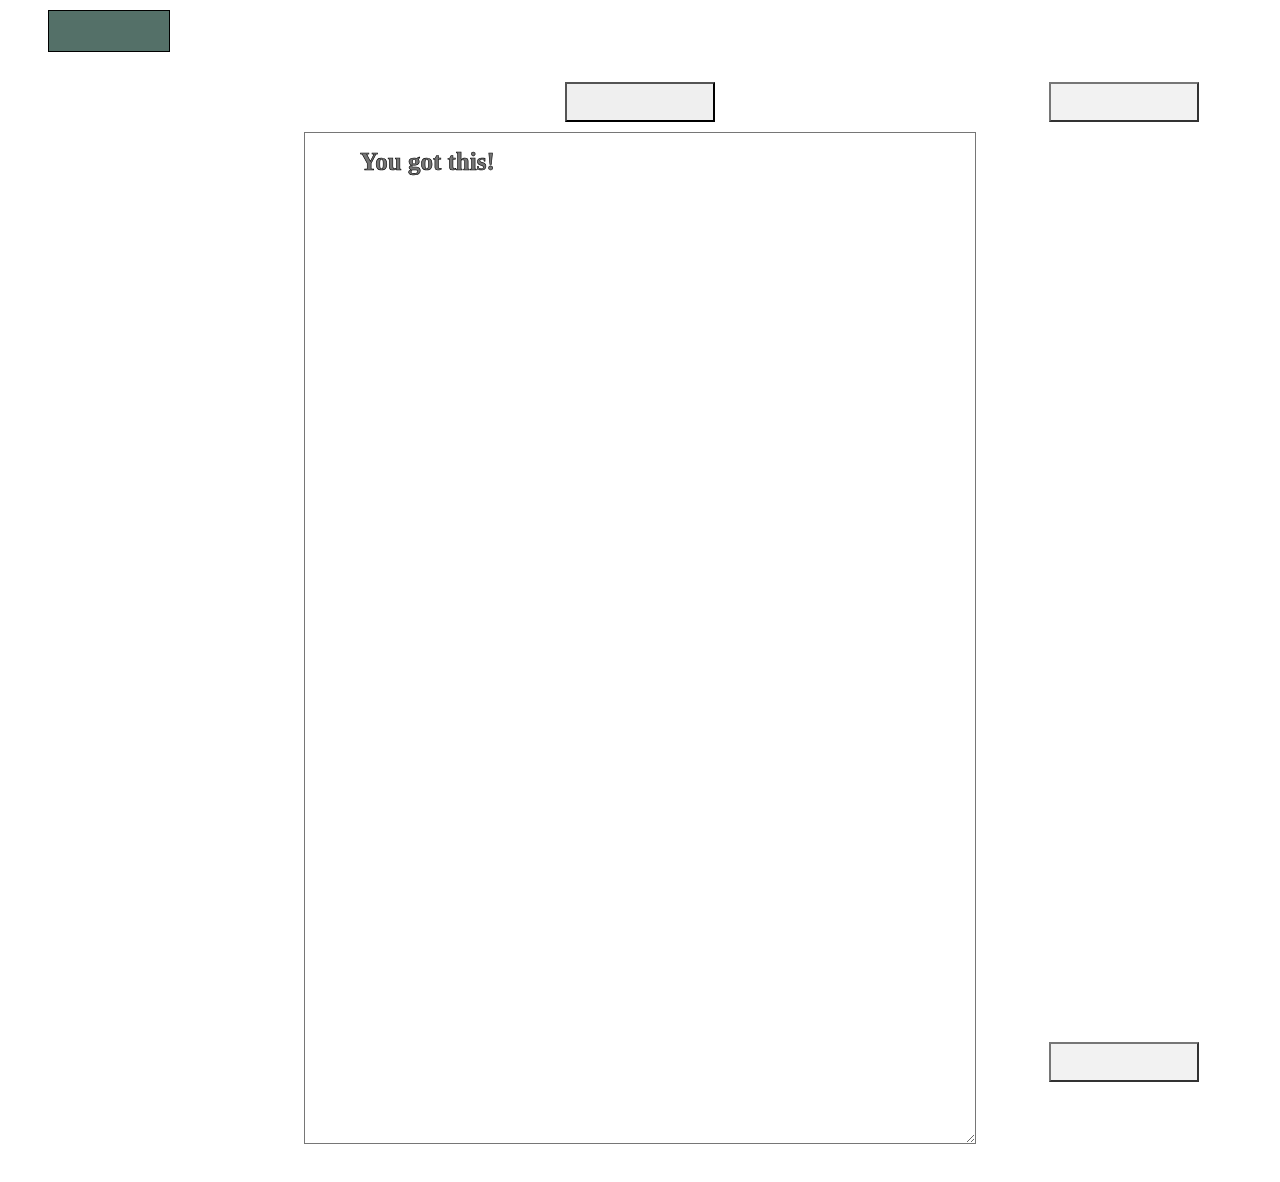
==== desk.html @ b37fcc5a "Add files via upload" ====
<!DOCTYPE html>
<html>
<head>
    <title>Desk</title>
    <link href="style.css" rel="stylesheet">
</head>        
<body class="desk-page">
<div class="desk-title"> 
    <a href="./index.html"></a>
</div> 
<div class="desk-area">
 <div class="desk-widget-right">    
  <div class="timer"></div>
  
</div>
<div class="desk-center">
  <button onclick="savebtn()" class="savebtn"></button>
  <textarea class= "desk-textbox" placeholder="You got this!"></textarea>
  
</div>
 <div class="desk-widget-left">
   <button onclick="saveText()" class ="savebtn"></button>
  <div class="orange-note" contenteditable="true"></div>
  <div class="green-note" contenteditable="true"></div>
  <div class="blue-note" contenteditable="true"></div>
  <div class="yellow-note" contenteditable="true"></div>
  <button onclick="saveText()" class ="savebtn"></button>
  
 </div>
</div> 
<script defer src="script.js"></script>  
</body>  
</html>
---- style.css ----
.main-title {
    color: rgb(165, 255, 216);
    -webkit-text-stroke: 1px;
    -webkit-text-stroke-color: black;
    font-family: 'Times New Roman', Times, serif;
    text-align: center;
    font-size:57px;
    background-color:rgb(133, 192, 174);
    background-image: url(media/homenav.jpg);
    background-repeat: no-repeat;
    background-size: cover;
    border: 1px solid black;
    margin-top: 30px;
    margin-bottom: 100px;  
    margin-left: 80px;
    margin-right: 80px;
}
body {
    min-height: 100vh;
    background: linear-gradient(
        to top,
        rgb(151, 231, 197) 10%,
        rgb(119, 177, 152) 30%,
        rgb(89, 134, 115) 60%,
        rgb(75, 116, 99) 90% 
);

}
.desk-title a{
    display: block;
    background-image: url(media/home.png);
    -webkit-text-stroke: 1px;
    -webkit-text-stroke-color: rgb(39, 36, 36);
    font-family: 'Times New Roman', Times, serif;
    text-align: center;
    font-size:9px;
    background-color:rgb(84, 112, 104);
    border: 1px solid black;
    margin-left: 40px;
    margin-top: 10px;
    width: 120px;
    height: 40px;
    justify-self: left;
}

.navigation {
    text-align: center;
    background-image: url(media/homenav.jpg);
    background-size: cover;
    background-repeat: no-repeat;
    background-color: rgb(133, 192, 174);
    position: relative;
    font-size: 23px;
    width: 100%;
    padding: 25px 0px;
    display: flex;
    justify-content: center;
    gap: 25px;
    list-style: none;
    margin-bottom: 50px;
    font-weight: bolder;
    justify-content: space-evenly;
}
.home-widgets {
    display: flex;
    flex-direction: row;
    justify-content:space-evenly;
    align-items: stretch;
}
.home-widgets-left {
    display: flexbox;
    justify-content: left;
    flex-direction: column;
    
}
.home-widgets-right {
    display: flex;
    justify-content: right;
    flex-direction: column;
    
}
.deadline {
    color: white;
    background-image: url(media/greenhearts.jpg);
    background-size: cover;
    background-repeat: no-repeat;
    background-color: rgb(133, 192, 174);
    position: relative;
    font-size: 25px;
    min-width: 280px;
    height: 10px;
    padding-top: 10px;
    padding-bottom: 15px;
    text-align: center;
    font-weight: lighter;
    flex-shrink: 0;
    
}
.to-do {
    color: white;
    background-image: url(media/greenhearts.jpg);
    background-size: cover;
    background-repeat: no-repeat;
    background-color: rgb(133, 192, 174);
    justify-content: center;
    position: relative;
    font-size: 25px;
    min-width: 280px;
    height: 10px;
    padding-top: 10px;
    padding-bottom: 15px;
    text-align: center;
    font-family: 'Times New Roman', Times, serif;
    font-weight: lighter;
    flex-shrink: 0;
          
}
.to-do-text {
    padding-top: 44px;
    padding-left: 27px;
    padding-right: 15px;
    background-image: url(Media/skins.gif);
    background-size: cover;
    background-repeat: no-repeat;
    width: 280px;
    height: 300px;
    font-family: 'Times New Roman', Times, serif;
    font-size: 24px;
    line-height: 1.5;
    color: white;
    border: 3px rgb(8, 77, 8);
    flex-shrink: 0;
    text-align: justify;
    
   
    
}
.save {
    width: 150px;
    height: 40px;
    align-self: center;
    background-image: url(media/greenhearts.jpg);
    background-size: cover;
    background-repeat: no-repeat;
    color: white;
    font-size: larger;
    font-family: 'Times New Roman', Times, serif;
    margin-top: 11px;
}
/*desk */
.desk-page {
    background-image: url('media/Gundula\ Blumi\ \(@gundulablumi\)\ on\ Tumblr.jpg');
    background-size: cover;
    background-repeat: no-repeat;
    
}
.desk-area {
    display: flex;
    justify-content: center;
    gap: 30px;
    padding: 30px;
    align-items: flex-start;
    max-width: 100%;    
}
.savebtn {
    background-image: url('media/save\ button.png');
    background-size: cover;
    background-repeat: no-repeat;
    color: white;
    width: 150px;
    height: 40px;
    align-self: center;
    margin-bottom: 10px ;
}
.desk-widget-right {
    display: flexbox;
    align-items: center;
}
/*
.timer {
    background-image: url('media/run.gif');
    background-size: cover;
    background-repeat: no-repeat;
    height: 180px;
    width: 190px;
    flex-shrink: 0;
    min-width: 200px;
    font-family: 'Times New Roman', Times, serif;
    font-size: 20px;
    padding: 10px 15px;
    color: white;
    font-weight: bolder;
    border: solid 2px;
    border-color: aliceblue;
    margin-top: 80px;
    
   
}
*/
.desk-center {
    display: flex;
    flex-direction: column;
    max-width: 700px;
    align-items: stretch;  

}
.desk-textbox {
    height: 800px;
    -webkit-text-stroke: 0.6px;
    -webkit-text-stroke-color: black;
    flex-shrink: 0 ;
    align-self: center;
    font-family: 'Times New Roman', Times, serif;
    font-size: 25px;
    font-weight: bolder;
    color: white;
    line-height: 1.5;
    text-align: justify;
    padding: 10px 15px;
    text-indent: 40px;
    width: clamp(600px, 50vw, 800px);
    max-width: 100%;
    background-image: url('media/DPR\ Ian\ \(4\).jpg');
    background-repeat: no-repeat;
    background-size: cover;
    overflow-y: auto;
    scrollbar-width: none;   
    padding-bottom: 200px;
   
}

.desk-widget-left {
    gap: 30px;
    opacity: 0.8;
    color: black;
    align-items: center;
   
   }
.orange-note {
    background-image: url('media/moto.gif');
    background-size: cover;
    background-repeat: no-repeat;
    height: 170px;
    width: 170px;
    flex-shrink: 0;
    min-width: 200px;
    font-family: 'Times New Roman', Times, serif;
    font-size: 20px;
    padding: 10px 15px;
    color: white;
    font-weight: bolder;
    

}

.green-note {
    background-image: url('media/coffee.gif');
    background-size: cover;
    background-repeat: no-repeat;
    height: 170px;
    width: 170px;
    flex-shrink: 0;
    min-width: 200px;
    font-family: 'Times New Roman', Times, serif;
    font-size: 20px;
    padding: 10px 15px;
    color: white;
    font-weight: bolder;
}
.blue-note {
    background-image: url('media/sink.gif');
    background-size: cover;
    background-repeat: no-repeat;
    height: 170px;
    width: 170px;
    flex-shrink: 0;
    min-width: 200px;
    font-family: 'Times New Roman', Times, serif;
    font-size: 20px;
    padding: 10px 15px;
    color: white;
    font-weight: bolder;
}
.yellow-note {
     background-image: url('media/homenav.jpg');
    background-size: cover;
    background-repeat: no-repeat;
    height: 170px;
    width: 170px;
    flex-shrink: 0;
    min-width: 200px;
    font-family: 'Times New Roman', Times, serif;
    font-size: 20px;
    padding: 10px 15px;
    color: white;
    font-weight: bolder;
}
.desk-widget-left,
.desk-widget-right {
    width: 300px;
    display: flex;
    flex-direction: column;
    flex: 1;
    
}
.desk-textbox,
.desk-widget-left,
.desk-widget-right {
  min-width: 0;
  flex-shrink: 1;
  overflow-x: hidden;
  
  
}
a:link {
    color:white;
}
a:visited {
    color: white;
}
a:hover {
    color: rgb(116, 1, 1);
}
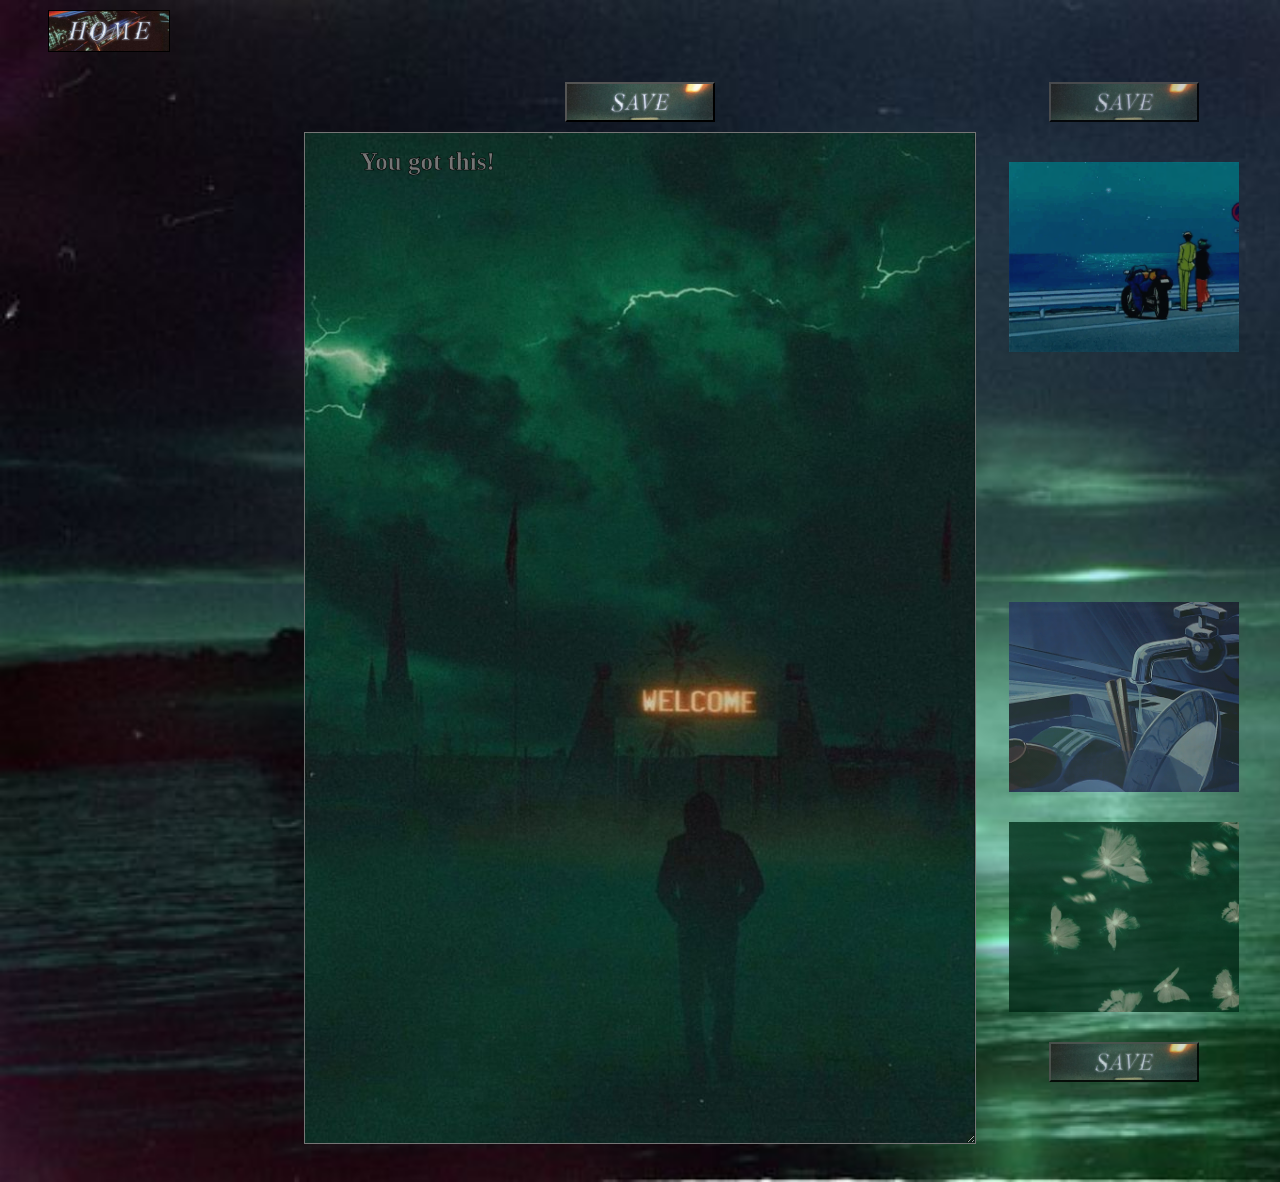
==== commit 7d15a0b8: "Update desk.html" ====
--- a/desk.html
+++ b/desk.html
@@ -3,6 +3,7 @@
 <head>
     <title>Desk</title>
     <link href="style.css" rel="stylesheet">
+    <meta name="viewport" content="width=device-width, initial-scale=1.0">
 </head>        
 <body class="desk-page">
 <div class="desk-title"> 
@@ -30,4 +31,4 @@
 </div> 
 <script defer src="script.js"></script>  
 </body>  
-</html>    +</html>    
--- a/style.css
+++ b/style.css
@@ -6,7 +6,7 @@
     text-align: center;
     font-size:57px;
     background-color:rgb(133, 192, 174);
-    background-image: url(media/homenav.jpg);
+    background-image: url('Media/homenav.jpg');
     background-repeat: no-repeat;
     background-size: cover;
     border: 1px solid black;
@@ -28,7 +28,7 @@
 }
 .desk-title a{
     display: block;
-    background-image: url(media/home.png);
+    background-image: url('Media/home.png');
     -webkit-text-stroke: 1px;
     -webkit-text-stroke-color: rgb(39, 36, 36);
     font-family: 'Times New Roman', Times, serif;
@@ -45,7 +45,7 @@
 
 .navigation {
     text-align: center;
-    background-image: url(media/homenav.jpg);
+    background-image: url('Media/homenav.jpg');
     background-size: cover;
     background-repeat: no-repeat;
     background-color: rgb(133, 192, 174);
@@ -81,7 +81,7 @@
 }
 .deadline {
     color: white;
-    background-image: url(media/greenhearts.jpg);
+    background-image: url('greenhearts.jpg');
     background-size: cover;
     background-repeat: no-repeat;
     background-color: rgb(133, 192, 174);
@@ -98,7 +98,7 @@
 }
 .to-do {
     color: white;
-    background-image: url(media/greenhearts.jpg);
+    background-image: url('Media/greenhearts.jpg');
     background-size: cover;
     background-repeat: no-repeat;
     background-color: rgb(133, 192, 174);
@@ -119,7 +119,7 @@
     padding-top: 44px;
     padding-left: 27px;
     padding-right: 15px;
-    background-image: url(Media/skins.gif);
+    background-image: url('Media/skins.gif');
     background-size: cover;
     background-repeat: no-repeat;
     width: 280px;
@@ -139,7 +139,7 @@
     width: 150px;
     height: 40px;
     align-self: center;
-    background-image: url(media/greenhearts.jpg);
+    background-image: url('Media/greenhearts.jpg');
     background-size: cover;
     background-repeat: no-repeat;
     color: white;
@@ -149,7 +149,7 @@
 }
 /*desk */
 .desk-page {
-    background-image: url('media/Gundula\ Blumi\ \(@gundulablumi\)\ on\ Tumblr.jpg');
+    background-image: url('Media/Gundula\ Blumi\ \(@gundulablumi\)\ on\ Tumblr.jpg');
     background-size: cover;
     background-repeat: no-repeat;
     
@@ -163,7 +163,7 @@
     max-width: 100%;    
 }
 .savebtn {
-    background-image: url('media/save\ button.png');
+    background-image: url('Media/save\ button.png');
     background-size: cover;
     background-repeat: no-repeat;
     color: white;
@@ -178,7 +178,7 @@
 }
 /*
 .timer {
-    background-image: url('media/run.gif');
+    background-image: url('Media/run.gif');
     background-size: cover;
     background-repeat: no-repeat;
     height: 180px;
@@ -220,7 +220,7 @@
     text-indent: 40px;
     width: clamp(600px, 50vw, 800px);
     max-width: 100%;
-    background-image: url('media/DPR\ Ian\ \(4\).jpg');
+    background-image: url('Media/DPR\ Ian\ \(4\).jpg');
     background-repeat: no-repeat;
     background-size: cover;
     overflow-y: auto;
@@ -237,7 +237,7 @@
    
    }
 .orange-note {
-    background-image: url('media/moto.gif');
+    background-image: url('Media/moto.gif');
     background-size: cover;
     background-repeat: no-repeat;
     height: 170px;
@@ -254,7 +254,7 @@
 }
 
 .green-note {
-    background-image: url('media/coffee.gif');
+    background-image: url('Media/coffee.gif');
     background-size: cover;
     background-repeat: no-repeat;
     height: 170px;
@@ -268,7 +268,7 @@
     font-weight: bolder;
 }
 .blue-note {
-    background-image: url('media/sink.gif');
+    background-image: url('Media/sink.gif');
     background-size: cover;
     background-repeat: no-repeat;
     height: 170px;
@@ -282,7 +282,7 @@
     font-weight: bolder;
 }
 .yellow-note {
-     background-image: url('media/homenav.jpg');
+     background-image: url('Media/homenav.jpg');
     background-size: cover;
     background-repeat: no-repeat;
     height: 170px;
@@ -320,4 +320,4 @@
 }
 a:hover {
     color: rgb(116, 1, 1);
-}+}
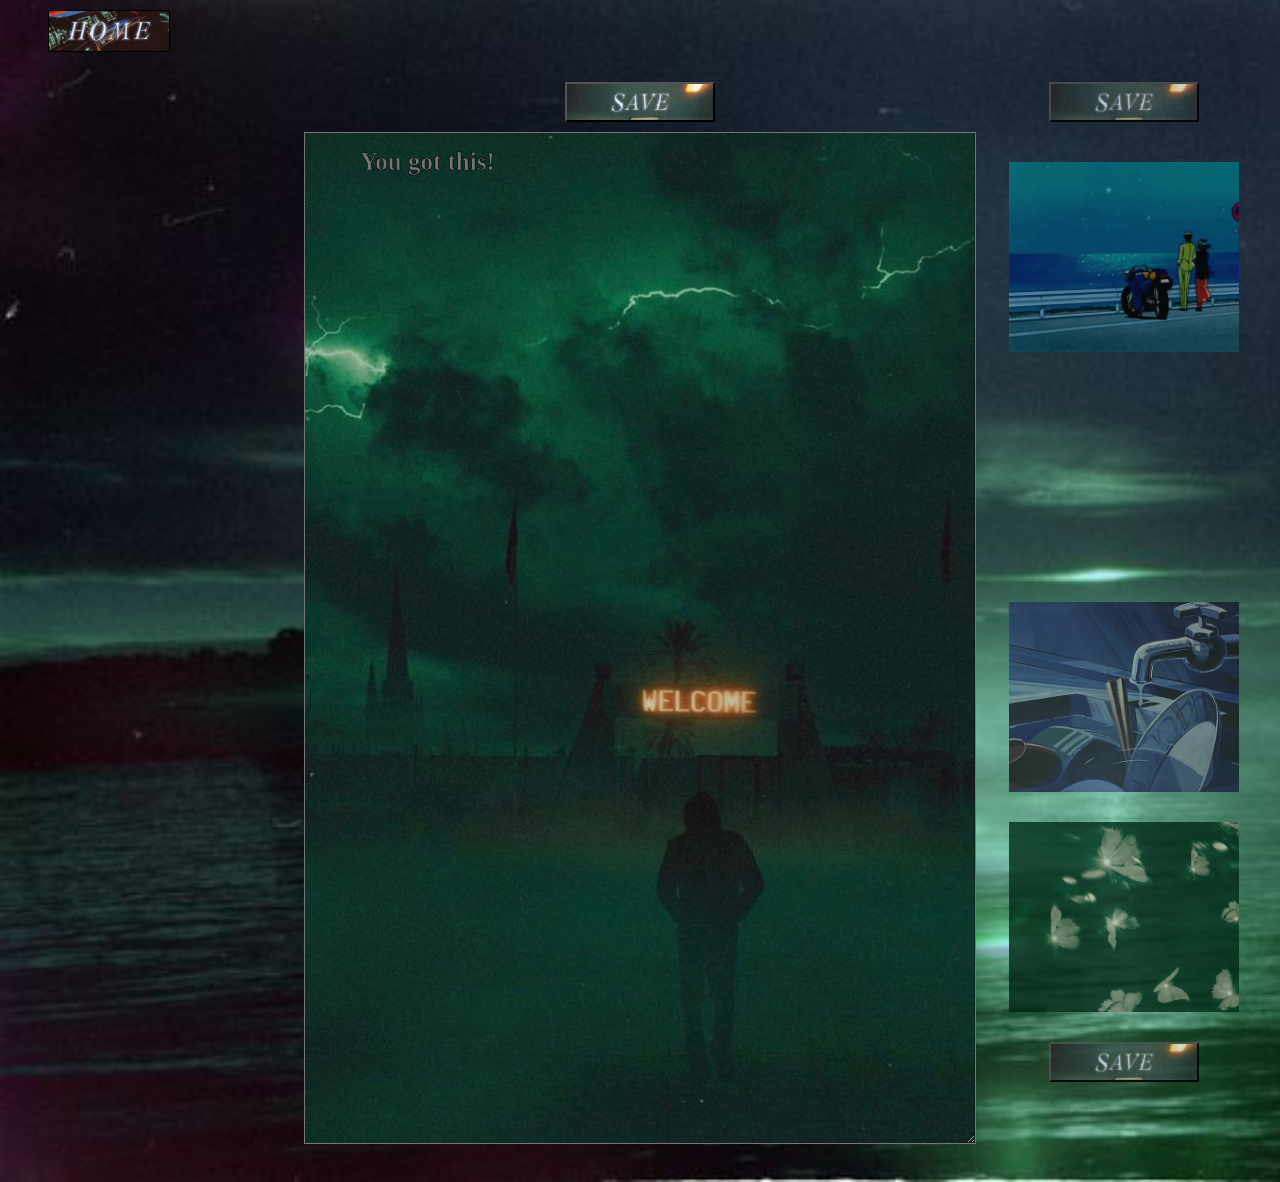
==== commit 8243939a: "Fix HTML structure and remove unnecessary tags" ====
--- a/desk.html
+++ b/desk.html
@@ -3,7 +3,6 @@
 <head>
     <title>Desk</title>
     <link href="style.css" rel="stylesheet">
-    <meta name="viewport" content="width=device-width, initial-scale=1.0">
 </head>        
 <body class="desk-page">
 <div class="desk-title"> 
